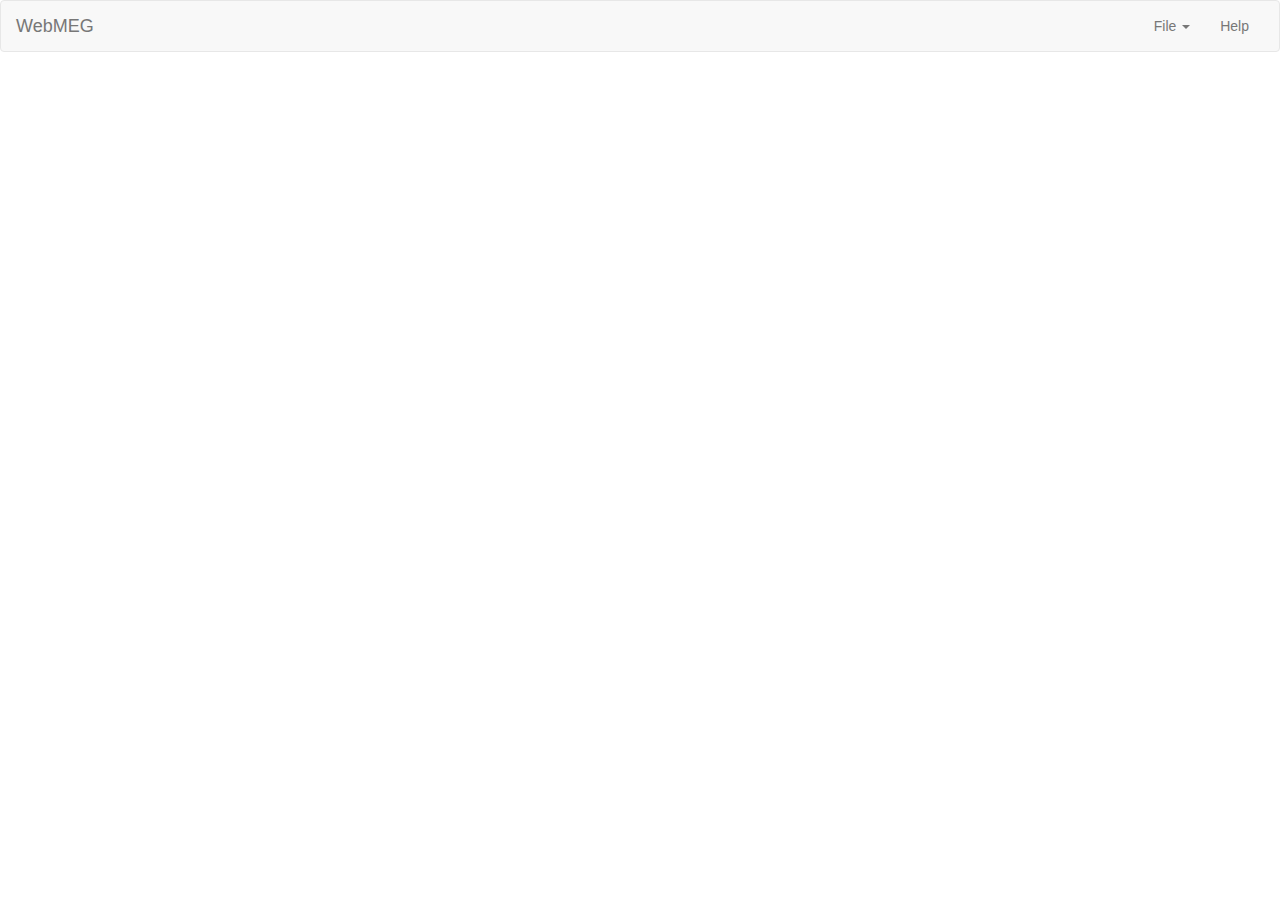
==== index.html @ 8e06ccb3 "WebMEG V2.0" ====
<!DOCTYPE html>
<html>
<head>
    <meta charset="utf-8"/>
    <meta name="viewport" content="width=device-width, initial-scale=1.0, user-scalable=no, minimum-scale=1.0, maximum-scale=1.0">
    <link href="css/bootstrap.css" rel="stylesheet">
    <link href="css/styles.css" rel="stylesheet">
    <script data-main="js/app" src="lib/require.js"></script>
</head>

<body></body>

</html>
---- css/styles.css ----
html, body { height: 100% }
.navbar {
    margin-bottom: 0px
}
#dataCont {
    background-color: aqua;
}
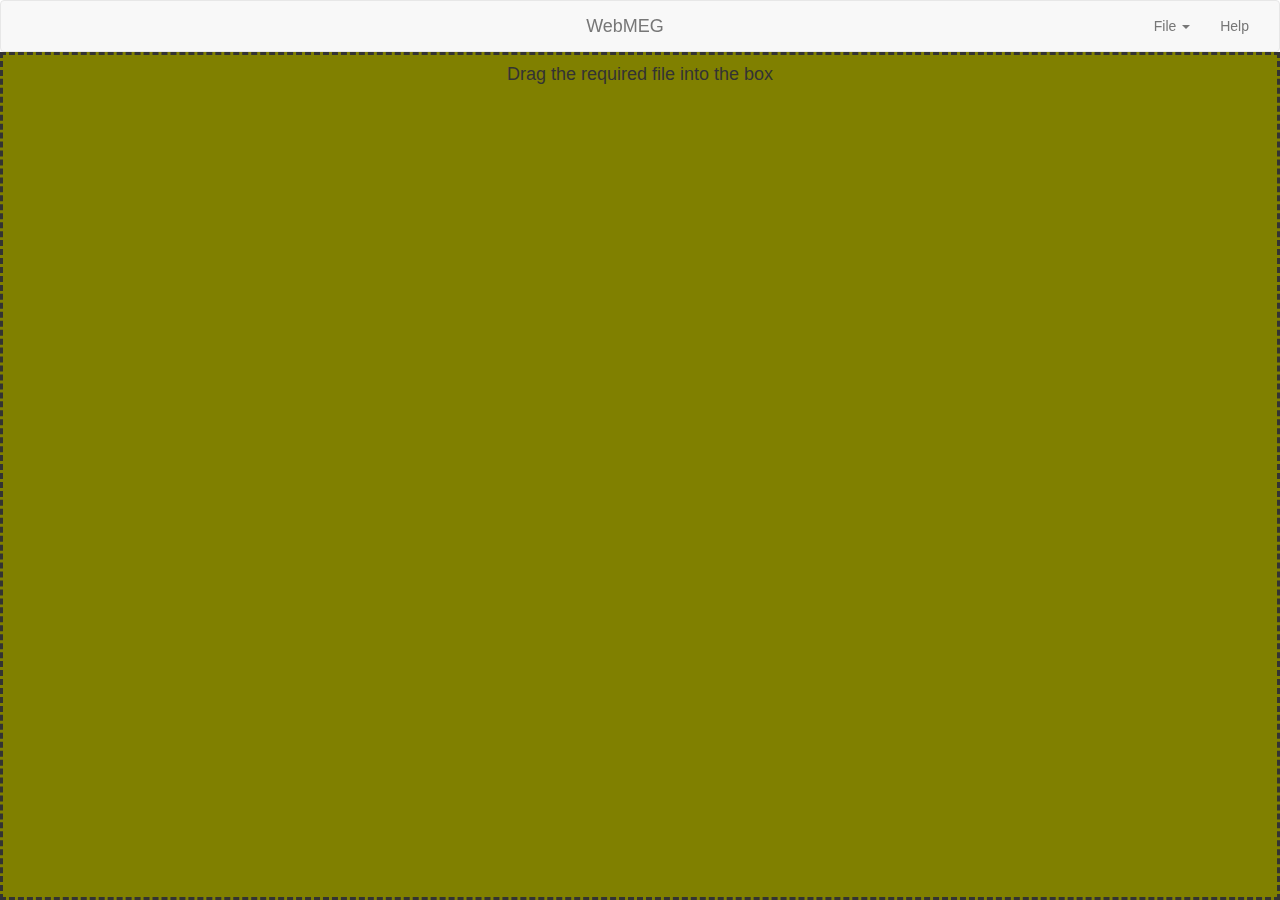
==== commit 2b7494a5: "Added page navigation feature and also a back button" ====
--- a/index.html
+++ b/index.html
@@ -4,6 +4,7 @@
     <meta charset="utf-8"/>
     <meta name="viewport" content="width=device-width, initial-scale=1.0, user-scalable=no, minimum-scale=1.0, maximum-scale=1.0">
     <link href="css/bootstrap.css" rel="stylesheet">
+    <link href="css/pageslider.css" rel="stylesheet">
     <link href="css/styles.css" rel="stylesheet">
     <script data-main="js/app" src="lib/require.js"></script>
 </head>
--- a/css/pageslider.css
+++ b/css/pageslider.css
@@ -0,0 +1,36 @@
+#container {
+    position: absolute;
+    width: 100%;
+    height: 100%;
+    overflow: hidden;
+}
+
+.page {
+    position: absolute;
+    top: 0;
+    left: 0;
+    width: 100%;
+    height: 100%;
+    -webkit-transform: translate3d(0, 0, 0);
+    transform: translate3d(0, 0, 0);
+}
+
+.page.page-left {
+    -webkit-transform: translate3d(-100%, 0, 0);
+    transform: translate3d(-100%, 0, 0);
+}
+
+.page.page-center {
+    -webkit-transform: translate3d(0, 0, 0);
+    transform: translate3d(0, 0, 0);
+}
+
+.page.page-right {
+    -webkit-transform: translate3d(100%, 0, 0);
+    transform: translate3d(100%, 0, 0);
+}
+
+.page.transition {
+    -webkit-transition-duration: .25s;
+    transition-duration: .25s;
+}--- a/css/styles.css
+++ b/css/styles.css
@@ -1,8 +1,49 @@
-html, body { height: 100% }
+html, body { 
+    height: 100% 
+}
+
 .navbar {
     margin-bottom: 0px
 }
+
 #dataCont {
-    background-color: aqua;
+    background-color: olive;
+    text-align: center;
+    border-style: dashed 
 }
 
+#dropMsg {
+    margin-top: 20%
+}
+
+#fileSelect {
+    opacity: 0;
+    z-index: 1;
+    position: absolute
+}
+
+.alert {
+    margin-bottom: 0
+}
+
+.modal-backdrop.in {
+    opacity: 0
+}
+
+.modal-backdrop {
+    position: inherit
+}
+.navbar-brand {
+    position: absolute;
+    width: 50%;
+    left: 25%;
+    top: 0;
+    text-align: center;
+    margin: auto;
+}
+
+.back-button {
+    margin-top: 7px;
+    background-color: #F8F8F8;
+    border-color: #F8F8F8    
+}
